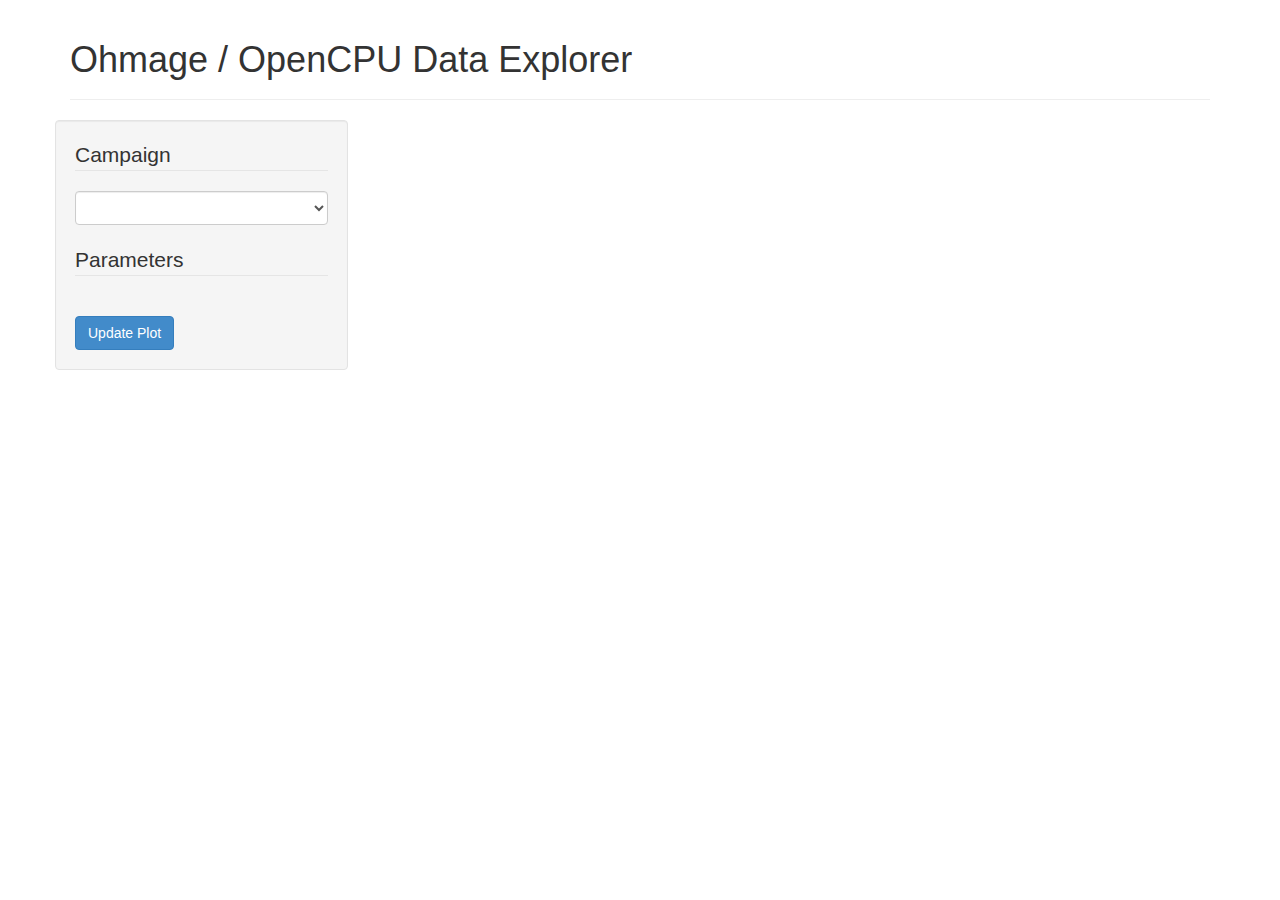
==== inst/www/index.html @ 5ee75b28 "upgrade for opencpu 1.0" ====
<!DOCTYPE html>
<html lang="en">
<head>
<title>Ohmage / OpenCPU Data Explorer</title>

<meta name="viewport" content="width=device-width, initial-scale=1.0">
<meta http-equiv="Content-Type" content="text/html; charset=UTF-8" />

<!-- ocpu library -->
<script src="js/jquery-1.10.2.min.js"> </script>
<script src="js/bootstrap.min.js"> </script>
<script src="js/opencpu.js"> </script>
<script src="js/underscore-min.js"> </script>
<script src="js/jquery.cookie.js"> </script>
<script src="js/ohmage.js"> </script>
<script src="js/jquery-ui-1.10.3.custom.js"> </script>
<script src="js/app.js"> </script>

<!-- some optional styling stuff -->
<link href="css/bootstrap.min.css" rel="stylesheet" media="screen">
<link href="css/jquery-ui-1.10.3.custom.css" rel="stylesheet" media="screen">
<link href="css/app.css" rel="stylesheet" media="screen">

</head>

<body>
  <div class="container">

    <div class="page-header">
      <h1>Ohmage / OpenCPU Data Explorer<span class="pull-right" id="username"></span></h1>
    </div>
    
    <div class="row">
      <div class="well col-md-4 col-lg-3">

        <form id="paramform">
          <fieldset>
            <legend>Campaign</legend>
            <select id="campaignfield" class="form-control">
            </select> 
            
            <br>
            
            <legend>Parameters</legend>
            

            
          </fieldset>
        </form>
        
        <br>
        <button class="btn btn-primary" id="plotbutton"><i class="icon-ok icon-white"></i> Update Plot</button>
      </div>
      
      <div class="col-md-8 col-lg-9">
        <div id="plotdiv"></div>
      </div>  
    </div>
    
    <div class="row">
    </div>   
    
  </div>
</body>
</html>
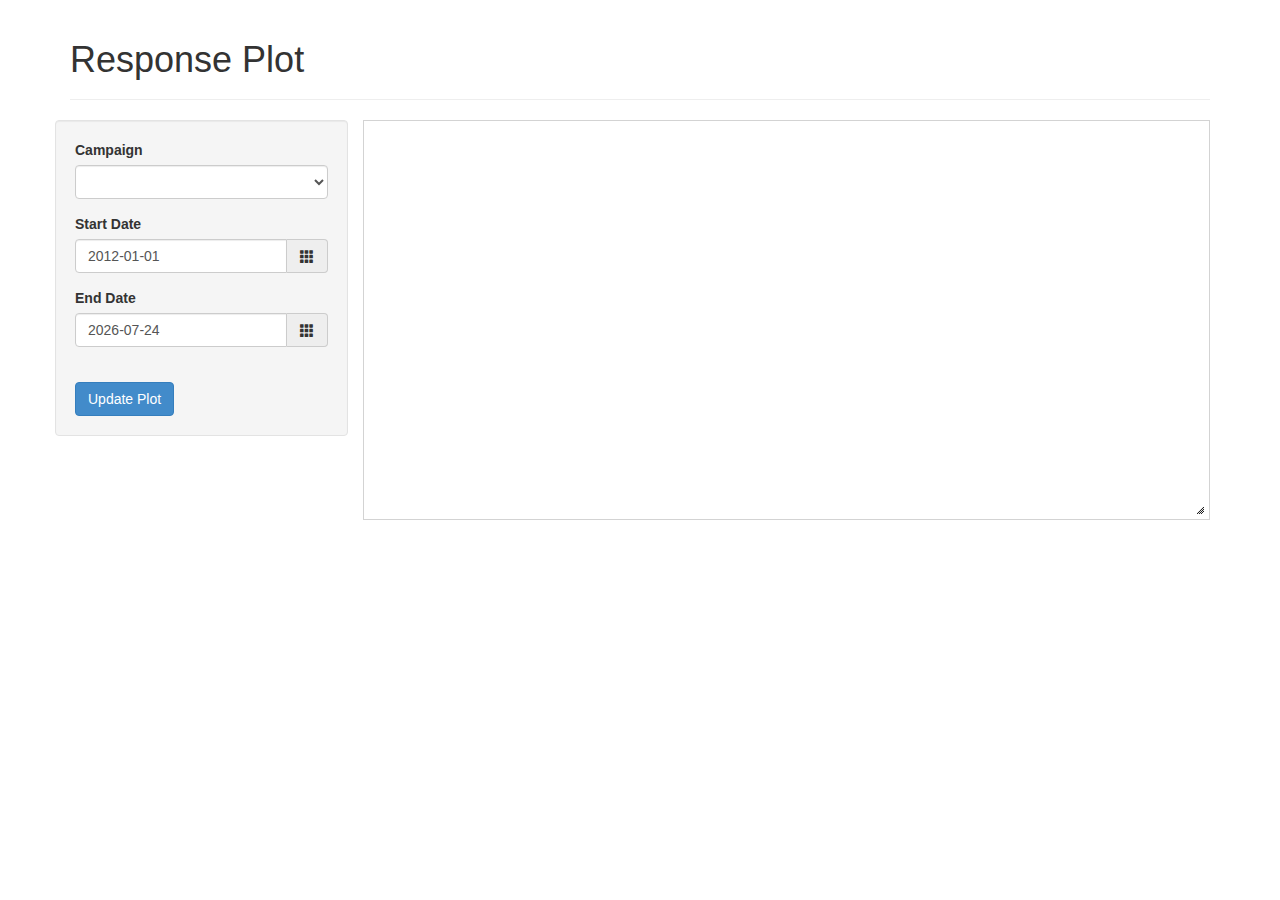
==== commit c8bdcc9b: "proof of concept version" ====
--- a/inst/www/index.html
+++ b/inst/www/index.html
@@ -1,7 +1,7 @@
 <!DOCTYPE html>
 <html lang="en">
 <head>
-<title>Ohmage / OpenCPU Data Explorer</title>
+<title>Response Plot</title>
 
 <meta name="viewport" content="width=device-width, initial-scale=1.0">
 <meta http-equiv="Content-Type" content="text/html; charset=UTF-8" />
@@ -9,16 +9,18 @@
 <!-- ocpu library -->
 <script src="js/jquery-1.10.2.min.js"> </script>
 <script src="js/bootstrap.min.js"> </script>
+<script src="js/bootstrap-datepicker.js"> </script>
 <script src="js/opencpu.js"> </script>
 <script src="js/underscore-min.js"> </script>
 <script src="js/jquery.cookie.js"> </script>
 <script src="js/ohmage.js"> </script>
-<script src="js/jquery-ui-1.10.3.custom.js"> </script>
+<script src="js/jquery-ui-1.10.3.custom.js"> </script> 
 <script src="js/app.js"> </script>
 
 <!-- some optional styling stuff -->
 <link href="css/bootstrap.min.css" rel="stylesheet" media="screen">
 <link href="css/jquery-ui-1.10.3.custom.css" rel="stylesheet" media="screen">
+<link href="css/datepicker.css" rel="stylesheet" media="screen">
 <link href="css/app.css" rel="stylesheet" media="screen">
 
 </head>
@@ -27,23 +29,41 @@
   <div class="container">
 
     <div class="page-header">
-      <h1>Ohmage / OpenCPU Data Explorer<span class="pull-right" id="username"></span></h1>
+      <h1>Response Plot<span class="pull-right" id="username"></span></h1>
     </div>
     
     <div class="row">
       <div class="well col-md-4 col-lg-3">
 
-        <form id="paramform">
+        <form id="paramform" role="form">
           <fieldset>
-            <legend>Campaign</legend>
-            <select id="campaignfield" class="form-control">
-            </select> 
+          
+            <div id="campaigngroup" class="form-group">
+              <label class="control-label" for="campaignfield">Campaign</label>
+              <select id="campaignfield" class="form-control"></select> 
+            </div>
             
-            <br>
+  
+            <div id="surveygroup" class="form-group hidden">
+              <label class="control-label" for="surveyfield">Survey</label>
+              <select id="surveyfield" class="form-control"></select> 
+            </div>            
+       
+            <div class="form-group">
+              <label class="control-label">Start Date</label>
+              <div class="input-append date input-group">
+                <input type="text" id="fromfield" class="form-control" placeholder="Date: from" value="2012-01-01">
+                <span class="add-on input-group-addon"><i class="glyphicon glyphicon-th"></i></span>
+              </div>
+            </div>
             
-            <legend>Parameters</legend>
-            
-
+            <div class="form-group">
+              <label class="control-label">End Date</label>
+              <div class="input-append date input-group">
+                <input type="text" id="tofield" class="form-control" placeholder="Date: to">
+                <span class="add-on input-group-addon"><i class="glyphicon glyphicon-th"></i></span>
+              </div>            
+            </div>
             
           </fieldset>
         </form>
--- a/inst/www/css/datepicker.css
+++ b/inst/www/css/datepicker.css
@@ -0,0 +1,512 @@
+/*!
+ * Datepicker for Bootstrap
+ *
+ * Copyright 2012 Stefan Petre
+ * Improvements by Andrew Rowls
+ * Licensed under the Apache License v2.0
+ * http://www.apache.org/licenses/LICENSE-2.0
+ *
+ */
+.datepicker {
+  padding: 4px;
+  -webkit-border-radius: 4px;
+  -moz-border-radius: 4px;
+  border-radius: 4px;
+  direction: ltr;
+  /*.dow {
+		border-top: 1px solid #ddd !important;
+	}*/
+
+}
+.datepicker-inline {
+  width: 220px;
+}
+.datepicker.datepicker-rtl {
+  direction: rtl;
+}
+.datepicker.datepicker-rtl table tr td span {
+  float: right;
+}
+.datepicker-dropdown {
+  top: 0;
+  left: 0;
+}
+.datepicker-dropdown:before {
+  content: '';
+  display: inline-block;
+  border-left: 7px solid transparent;
+  border-right: 7px solid transparent;
+  border-bottom: 7px solid #ccc;
+  border-top: 0;
+  border-bottom-color: rgba(0, 0, 0, 0.2);
+  position: absolute;
+}
+.datepicker-dropdown:after {
+  content: '';
+  display: inline-block;
+  border-left: 6px solid transparent;
+  border-right: 6px solid transparent;
+  border-bottom: 6px solid #ffffff;
+  border-top: 0;
+  position: absolute;
+}
+.datepicker-dropdown.datepicker-orient-left:before {
+  left: 6px;
+}
+.datepicker-dropdown.datepicker-orient-left:after {
+  left: 7px;
+}
+.datepicker-dropdown.datepicker-orient-right:before {
+  right: 6px;
+}
+.datepicker-dropdown.datepicker-orient-right:after {
+  right: 7px;
+}
+.datepicker-dropdown.datepicker-orient-top:before {
+  top: -7px;
+}
+.datepicker-dropdown.datepicker-orient-top:after {
+  top: -6px;
+}
+.datepicker-dropdown.datepicker-orient-bottom:before {
+  bottom: -7px;
+  border-bottom: 0;
+  border-top: 7px solid #999;
+}
+.datepicker-dropdown.datepicker-orient-bottom:after {
+  bottom: -6px;
+  border-bottom: 0;
+  border-top: 6px solid #ffffff;
+}
+.datepicker > div {
+  display: none;
+}
+.datepicker.days div.datepicker-days {
+  display: block;
+}
+.datepicker.months div.datepicker-months {
+  display: block;
+}
+.datepicker.years div.datepicker-years {
+  display: block;
+}
+.datepicker table {
+  margin: 0;
+  -webkit-touch-callout: none;
+  -webkit-user-select: none;
+  -khtml-user-select: none;
+  -moz-user-select: none;
+  -ms-user-select: none;
+  user-select: none;
+}
+.datepicker td,
+.datepicker th {
+  text-align: center;
+  width: 20px;
+  height: 20px;
+  -webkit-border-radius: 4px;
+  -moz-border-radius: 4px;
+  border-radius: 4px;
+  border: none;
+}
+.table-striped .datepicker table tr td,
+.table-striped .datepicker table tr th {
+  background-color: transparent;
+}
+.datepicker table tr td.day:hover {
+  background: #eeeeee;
+  cursor: pointer;
+}
+.datepicker table tr td.old,
+.datepicker table tr td.new {
+  color: #999999;
+}
+.datepicker table tr td.disabled,
+.datepicker table tr td.disabled:hover {
+  background: none;
+  color: #999999;
+  cursor: default;
+}
+.datepicker table tr td.today,
+.datepicker table tr td.today:hover,
+.datepicker table tr td.today.disabled,
+.datepicker table tr td.today.disabled:hover {
+  background-color: #fde19a;
+  background-image: -moz-linear-gradient(top, #fdd49a, #fdf59a);
+  background-image: -ms-linear-gradient(top, #fdd49a, #fdf59a);
+  background-image: -webkit-gradient(linear, 0 0, 0 100%, from(#fdd49a), to(#fdf59a));
+  background-image: -webkit-linear-gradient(top, #fdd49a, #fdf59a);
+  background-image: -o-linear-gradient(top, #fdd49a, #fdf59a);
+  background-image: linear-gradient(top, #fdd49a, #fdf59a);
+  background-repeat: repeat-x;
+  filter: progid:DXImageTransform.Microsoft.gradient(startColorstr='#fdd49a', endColorstr='#fdf59a', GradientType=0);
+  border-color: #fdf59a #fdf59a #fbed50;
+  border-color: rgba(0, 0, 0, 0.1) rgba(0, 0, 0, 0.1) rgba(0, 0, 0, 0.25);
+  filter: progid:DXImageTransform.Microsoft.gradient(enabled=false);
+  color: #000;
+}
+.datepicker table tr td.today:hover,
+.datepicker table tr td.today:hover:hover,
+.datepicker table tr td.today.disabled:hover,
+.datepicker table tr td.today.disabled:hover:hover,
+.datepicker table tr td.today:active,
+.datepicker table tr td.today:hover:active,
+.datepicker table tr td.today.disabled:active,
+.datepicker table tr td.today.disabled:hover:active,
+.datepicker table tr td.today.active,
+.datepicker table tr td.today:hover.active,
+.datepicker table tr td.today.disabled.active,
+.datepicker table tr td.today.disabled:hover.active,
+.datepicker table tr td.today.disabled,
+.datepicker table tr td.today:hover.disabled,
+.datepicker table tr td.today.disabled.disabled,
+.datepicker table tr td.today.disabled:hover.disabled,
+.datepicker table tr td.today[disabled],
+.datepicker table tr td.today:hover[disabled],
+.datepicker table tr td.today.disabled[disabled],
+.datepicker table tr td.today.disabled:hover[disabled] {
+  background-color: #fdf59a;
+}
+.datepicker table tr td.today:active,
+.datepicker table tr td.today:hover:active,
+.datepicker table tr td.today.disabled:active,
+.datepicker table tr td.today.disabled:hover:active,
+.datepicker table tr td.today.active,
+.datepicker table tr td.today:hover.active,
+.datepicker table tr td.today.disabled.active,
+.datepicker table tr td.today.disabled:hover.active {
+  background-color: #fbf069 \9;
+}
+.datepicker table tr td.today:hover:hover {
+  color: #000;
+}
+.datepicker table tr td.today.active:hover {
+  color: #fff;
+}
+.datepicker table tr td.range,
+.datepicker table tr td.range:hover,
+.datepicker table tr td.range.disabled,
+.datepicker table tr td.range.disabled:hover {
+  background: #eeeeee;
+  -webkit-border-radius: 0;
+  -moz-border-radius: 0;
+  border-radius: 0;
+}
+.datepicker table tr td.range.today,
+.datepicker table tr td.range.today:hover,
+.datepicker table tr td.range.today.disabled,
+.datepicker table tr td.range.today.disabled:hover {
+  background-color: #f3d17a;
+  background-image: -moz-linear-gradient(top, #f3c17a, #f3e97a);
+  background-image: -ms-linear-gradient(top, #f3c17a, #f3e97a);
+  background-image: -webkit-gradient(linear, 0 0, 0 100%, from(#f3c17a), to(#f3e97a));
+  background-image: -webkit-linear-gradient(top, #f3c17a, #f3e97a);
+  background-image: -o-linear-gradient(top, #f3c17a, #f3e97a);
+  background-image: linear-gradient(top, #f3c17a, #f3e97a);
+  background-repeat: repeat-x;
+  filter: progid:DXImageTransform.Microsoft.gradient(startColorstr='#f3c17a', endColorstr='#f3e97a', GradientType=0);
+  border-color: #f3e97a #f3e97a #edde34;
+  border-color: rgba(0, 0, 0, 0.1) rgba(0, 0, 0, 0.1) rgba(0, 0, 0, 0.25);
+  filter: progid:DXImageTransform.Microsoft.gradient(enabled=false);
+  -webkit-border-radius: 0;
+  -moz-border-radius: 0;
+  border-radius: 0;
+}
+.datepicker table tr td.range.today:hover,
+.datepicker table tr td.range.today:hover:hover,
+.datepicker table tr td.range.today.disabled:hover,
+.datepicker table tr td.range.today.disabled:hover:hover,
+.datepicker table tr td.range.today:active,
+.datepicker table tr td.range.today:hover:active,
+.datepicker table tr td.range.today.disabled:active,
+.datepicker table tr td.range.today.disabled:hover:active,
+.datepicker table tr td.range.today.active,
+.datepicker table tr td.range.today:hover.active,
+.datepicker table tr td.range.today.disabled.active,
+.datepicker table tr td.range.today.disabled:hover.active,
+.datepicker table tr td.range.today.disabled,
+.datepicker table tr td.range.today:hover.disabled,
+.datepicker table tr td.range.today.disabled.disabled,
+.datepicker table tr td.range.today.disabled:hover.disabled,
+.datepicker table tr td.range.today[disabled],
+.datepicker table tr td.range.today:hover[disabled],
+.datepicker table tr td.range.today.disabled[disabled],
+.datepicker table tr td.range.today.disabled:hover[disabled] {
+  background-color: #f3e97a;
+}
+.datepicker table tr td.range.today:active,
+.datepicker table tr td.range.today:hover:active,
+.datepicker table tr td.range.today.disabled:active,
+.datepicker table tr td.range.today.disabled:hover:active,
+.datepicker table tr td.range.today.active,
+.datepicker table tr td.range.today:hover.active,
+.datepicker table tr td.range.today.disabled.active,
+.datepicker table tr td.range.today.disabled:hover.active {
+  background-color: #efe24b \9;
+}
+.datepicker table tr td.selected,
+.datepicker table tr td.selected:hover,
+.datepicker table tr td.selected.disabled,
+.datepicker table tr td.selected.disabled:hover {
+  background-color: #9e9e9e;
+  background-image: -moz-linear-gradient(top, #b3b3b3, #808080);
+  background-image: -ms-linear-gradient(top, #b3b3b3, #808080);
+  background-image: -webkit-gradient(linear, 0 0, 0 100%, from(#b3b3b3), to(#808080));
+  background-image: -webkit-linear-gradient(top, #b3b3b3, #808080);
+  background-image: -o-linear-gradient(top, #b3b3b3, #808080);
+  background-image: linear-gradient(top, #b3b3b3, #808080);
+  background-repeat: repeat-x;
+  filter: progid:DXImageTransform.Microsoft.gradient(startColorstr='#b3b3b3', endColorstr='#808080', GradientType=0);
+  border-color: #808080 #808080 #595959;
+  border-color: rgba(0, 0, 0, 0.1) rgba(0, 0, 0, 0.1) rgba(0, 0, 0, 0.25);
+  filter: progid:DXImageTransform.Microsoft.gradient(enabled=false);
+  color: #fff;
+  text-shadow: 0 -1px 0 rgba(0, 0, 0, 0.25);
+}
+.datepicker table tr td.selected:hover,
+.datepicker table tr td.selected:hover:hover,
+.datepicker table tr td.selected.disabled:hover,
+.datepicker table tr td.selected.disabled:hover:hover,
+.datepicker table tr td.selected:active,
+.datepicker table tr td.selected:hover:active,
+.datepicker table tr td.selected.disabled:active,
+.datepicker table tr td.selected.disabled:hover:active,
+.datepicker table tr td.selected.active,
+.datepicker table tr td.selected:hover.active,
+.datepicker table tr td.selected.disabled.active,
+.datepicker table tr td.selected.disabled:hover.active,
+.datepicker table tr td.selected.disabled,
+.datepicker table tr td.selected:hover.disabled,
+.datepicker table tr td.selected.disabled.disabled,
+.datepicker table tr td.selected.disabled:hover.disabled,
+.datepicker table tr td.selected[disabled],
+.datepicker table tr td.selected:hover[disabled],
+.datepicker table tr td.selected.disabled[disabled],
+.datepicker table tr td.selected.disabled:hover[disabled] {
+  background-color: #808080;
+}
+.datepicker table tr td.selected:active,
+.datepicker table tr td.selected:hover:active,
+.datepicker table tr td.selected.disabled:active,
+.datepicker table tr td.selected.disabled:hover:active,
+.datepicker table tr td.selected.active,
+.datepicker table tr td.selected:hover.active,
+.datepicker table tr td.selected.disabled.active,
+.datepicker table tr td.selected.disabled:hover.active {
+  background-color: #666666 \9;
+}
+.datepicker table tr td.active,
+.datepicker table tr td.active:hover,
+.datepicker table tr td.active.disabled,
+.datepicker table tr td.active.disabled:hover {
+  background-color: #006dcc;
+  background-image: -moz-linear-gradient(top, #0088cc, #0044cc);
+  background-image: -ms-linear-gradient(top, #0088cc, #0044cc);
+  background-image: -webkit-gradient(linear, 0 0, 0 100%, from(#0088cc), to(#0044cc));
+  background-image: -webkit-linear-gradient(top, #0088cc, #0044cc);
+  background-image: -o-linear-gradient(top, #0088cc, #0044cc);
+  background-image: linear-gradient(top, #0088cc, #0044cc);
+  background-repeat: repeat-x;
+  filter: progid:DXImageTransform.Microsoft.gradient(startColorstr='#0088cc', endColorstr='#0044cc', GradientType=0);
+  border-color: #0044cc #0044cc #002a80;
+  border-color: rgba(0, 0, 0, 0.1) rgba(0, 0, 0, 0.1) rgba(0, 0, 0, 0.25);
+  filter: progid:DXImageTransform.Microsoft.gradient(enabled=false);
+  color: #fff;
+  text-shadow: 0 -1px 0 rgba(0, 0, 0, 0.25);
+}
+.datepicker table tr td.active:hover,
+.datepicker table tr td.active:hover:hover,
+.datepicker table tr td.active.disabled:hover,
+.datepicker table tr td.active.disabled:hover:hover,
+.datepicker table tr td.active:active,
+.datepicker table tr td.active:hover:active,
+.datepicker table tr td.active.disabled:active,
+.datepicker table tr td.active.disabled:hover:active,
+.datepicker table tr td.active.active,
+.datepicker table tr td.active:hover.active,
+.datepicker table tr td.active.disabled.active,
+.datepicker table tr td.active.disabled:hover.active,
+.datepicker table tr td.active.disabled,
+.datepicker table tr td.active:hover.disabled,
+.datepicker table tr td.active.disabled.disabled,
+.datepicker table tr td.active.disabled:hover.disabled,
+.datepicker table tr td.active[disabled],
+.datepicker table tr td.active:hover[disabled],
+.datepicker table tr td.active.disabled[disabled],
+.datepicker table tr td.active.disabled:hover[disabled] {
+  background-color: #0044cc;
+}
+.datepicker table tr td.active:active,
+.datepicker table tr td.active:hover:active,
+.datepicker table tr td.active.disabled:active,
+.datepicker table tr td.active.disabled:hover:active,
+.datepicker table tr td.active.active,
+.datepicker table tr td.active:hover.active,
+.datepicker table tr td.active.disabled.active,
+.datepicker table tr td.active.disabled:hover.active {
+  background-color: #003399 \9;
+}
+.datepicker table tr td span {
+  display: block;
+  width: 23%;
+  height: 54px;
+  line-height: 54px;
+  float: left;
+  margin: 1%;
+  cursor: pointer;
+  -webkit-border-radius: 4px;
+  -moz-border-radius: 4px;
+  border-radius: 4px;
+}
+.datepicker table tr td span:hover {
+  background: #eeeeee;
+}
+.datepicker table tr td span.disabled,
+.datepicker table tr td span.disabled:hover {
+  background: none;
+  color: #999999;
+  cursor: default;
+}
+.datepicker table tr td span.active,
+.datepicker table tr td span.active:hover,
+.datepicker table tr td span.active.disabled,
+.datepicker table tr td span.active.disabled:hover {
+  background-color: #006dcc;
+  background-image: -moz-linear-gradient(top, #0088cc, #0044cc);
+  background-image: -ms-linear-gradient(top, #0088cc, #0044cc);
+  background-image: -webkit-gradient(linear, 0 0, 0 100%, from(#0088cc), to(#0044cc));
+  background-image: -webkit-linear-gradient(top, #0088cc, #0044cc);
+  background-image: -o-linear-gradient(top, #0088cc, #0044cc);
+  background-image: linear-gradient(top, #0088cc, #0044cc);
+  background-repeat: repeat-x;
+  filter: progid:DXImageTransform.Microsoft.gradient(startColorstr='#0088cc', endColorstr='#0044cc', GradientType=0);
+  border-color: #0044cc #0044cc #002a80;
+  border-color: rgba(0, 0, 0, 0.1) rgba(0, 0, 0, 0.1) rgba(0, 0, 0, 0.25);
+  filter: progid:DXImageTransform.Microsoft.gradient(enabled=false);
+  color: #fff;
+  text-shadow: 0 -1px 0 rgba(0, 0, 0, 0.25);
+}
+.datepicker table tr td span.active:hover,
+.datepicker table tr td span.active:hover:hover,
+.datepicker table tr td span.active.disabled:hover,
+.datepicker table tr td span.active.disabled:hover:hover,
+.datepicker table tr td span.active:active,
+.datepicker table tr td span.active:hover:active,
+.datepicker table tr td span.active.disabled:active,
+.datepicker table tr td span.active.disabled:hover:active,
+.datepicker table tr td span.active.active,
+.datepicker table tr td span.active:hover.active,
+.datepicker table tr td span.active.disabled.active,
+.datepicker table tr td span.active.disabled:hover.active,
+.datepicker table tr td span.active.disabled,
+.datepicker table tr td span.active:hover.disabled,
+.datepicker table tr td span.active.disabled.disabled,
+.datepicker table tr td span.active.disabled:hover.disabled,
+.datepicker table tr td span.active[disabled],
+.datepicker table tr td span.active:hover[disabled],
+.datepicker table tr td span.active.disabled[disabled],
+.datepicker table tr td span.active.disabled:hover[disabled] {
+  background-color: #0044cc;
+}
+.datepicker table tr td span.active:active,
+.datepicker table tr td span.active:hover:active,
+.datepicker table tr td span.active.disabled:active,
+.datepicker table tr td span.active.disabled:hover:active,
+.datepicker table tr td span.active.active,
+.datepicker table tr td span.active:hover.active,
+.datepicker table tr td span.active.disabled.active,
+.datepicker table tr td span.active.disabled:hover.active {
+  background-color: #003399 \9;
+}
+.datepicker table tr td span.old,
+.datepicker table tr td span.new {
+  color: #999999;
+}
+.datepicker th.datepicker-switch {
+  width: 145px;
+}
+.datepicker thead tr:first-child th,
+.datepicker tfoot tr th {
+  cursor: pointer;
+}
+.datepicker thead tr:first-child th:hover,
+.datepicker tfoot tr th:hover {
+  background: #eeeeee;
+}
+.datepicker .cw {
+  font-size: 10px;
+  width: 12px;
+  padding: 0 2px 0 5px;
+  vertical-align: middle;
+}
+.datepicker thead tr:first-child th.cw {
+  cursor: default;
+  background-color: transparent;
+}
+.input-append.date .add-on i,
+.input-prepend.date .add-on i {
+  cursor: pointer;
+  width: 16px;
+  height: 16px;
+}
+.input-daterange input {
+  text-align: center;
+}
+.input-daterange input:first-child {
+  -webkit-border-radius: 3px 0 0 3px;
+  -moz-border-radius: 3px 0 0 3px;
+  border-radius: 3px 0 0 3px;
+}
+.input-daterange input:last-child {
+  -webkit-border-radius: 0 3px 3px 0;
+  -moz-border-radius: 0 3px 3px 0;
+  border-radius: 0 3px 3px 0;
+}
+.input-daterange .add-on {
+  display: inline-block;
+  width: auto;
+  min-width: 16px;
+  height: 20px;
+  padding: 4px 5px;
+  font-weight: normal;
+  line-height: 20px;
+  text-align: center;
+  text-shadow: 0 1px 0 #ffffff;
+  vertical-align: middle;
+  background-color: #eeeeee;
+  border: 1px solid #ccc;
+  margin-left: -5px;
+  margin-right: -5px;
+}
+.datepicker.dropdown-menu {
+  position: absolute;
+  top: 100%;
+  left: 0;
+  z-index: 1000;
+  float: left;
+  display: none;
+  min-width: 160px;
+  list-style: none;
+  background-color: #ffffff;
+  border: 1px solid #ccc;
+  border: 1px solid rgba(0, 0, 0, 0.2);
+  -webkit-border-radius: 5px;
+  -moz-border-radius: 5px;
+  border-radius: 5px;
+  -webkit-box-shadow: 0 5px 10px rgba(0, 0, 0, 0.2);
+  -moz-box-shadow: 0 5px 10px rgba(0, 0, 0, 0.2);
+  box-shadow: 0 5px 10px rgba(0, 0, 0, 0.2);
+  -webkit-background-clip: padding-box;
+  -moz-background-clip: padding;
+  background-clip: padding-box;
+  *border-right-width: 2px;
+  *border-bottom-width: 2px;
+  color: #333333;
+  font-family: "Helvetica Neue", Helvetica, Arial, sans-serif;
+  font-size: 13px;
+  line-height: 20px;
+}
+.datepicker.dropdown-menu th,
+.datepicker.dropdown-menu td {
+  padding: 4px 5px;
+}
--- a/inst/www/css/app.css
+++ b/inst/www/css/app.css
@@ -0,0 +1,5 @@
+#plotdiv {
+  width: 100%;
+  height: 400px;
+  border: solid lightgray 1px;
+}
